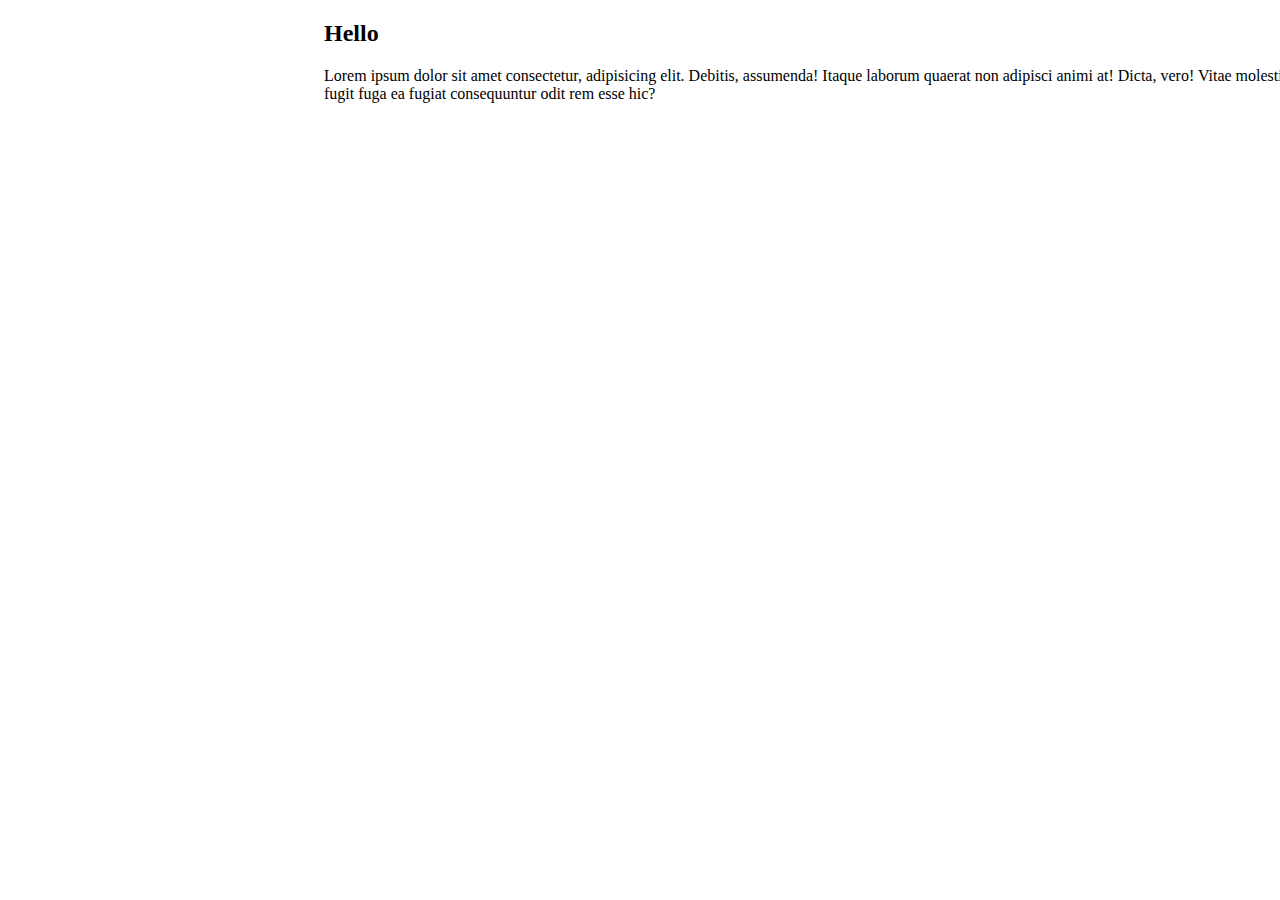
==== src/main/resources/templates/index.html @ 9a4eb256 "upload" ====
<!DOCTYPE html>
<html xmlns:th="http://www.thymeleaf.org"  >
<head>
	<meta http-equiv="Content-Type" content="text/html; charset=utf-8"/>
	<title>Testing Tools</title>
	<link rel="stylesheet" href="https://cdn.jsdelivr.net/npm/bootstrap@5.2.3/dist/css/bootstrap.min.css" integrity="sha384-rbsA2VBKQhggwzxH7pPCaAqO46MgnOM80zW1RWuH61DGLwZJEdK2Kadq2F9CUG65" crossorigin="anonymous">
	<link rel="stylesheet" th:href="@{/css/styles.css}">
</head>
<body class="flex-column text-bg-dark"> 
	<div th:insert="fragments/leftList :: leftList" class="leftlist"></div>
	<main style="margin-left: 25%; width: 1000px;">
		<h2 class="py-4 text-center">Hello</h2>
		<div class="p-5 shadow rounded-2 row m-5 g-2">
			<p>Lorem ipsum dolor sit amet consectetur, adipisicing elit. Debitis, assumenda! Itaque laborum quaerat non adipisci animi at! Dicta, vero! Vitae molestiae fugit fuga ea fugiat consequuntur odit rem esse hic?</p>
		</div>
	</main>
</body>
<footer th:insert="fragments/footer :: footer" class="customfooter" ></footer>
</html>
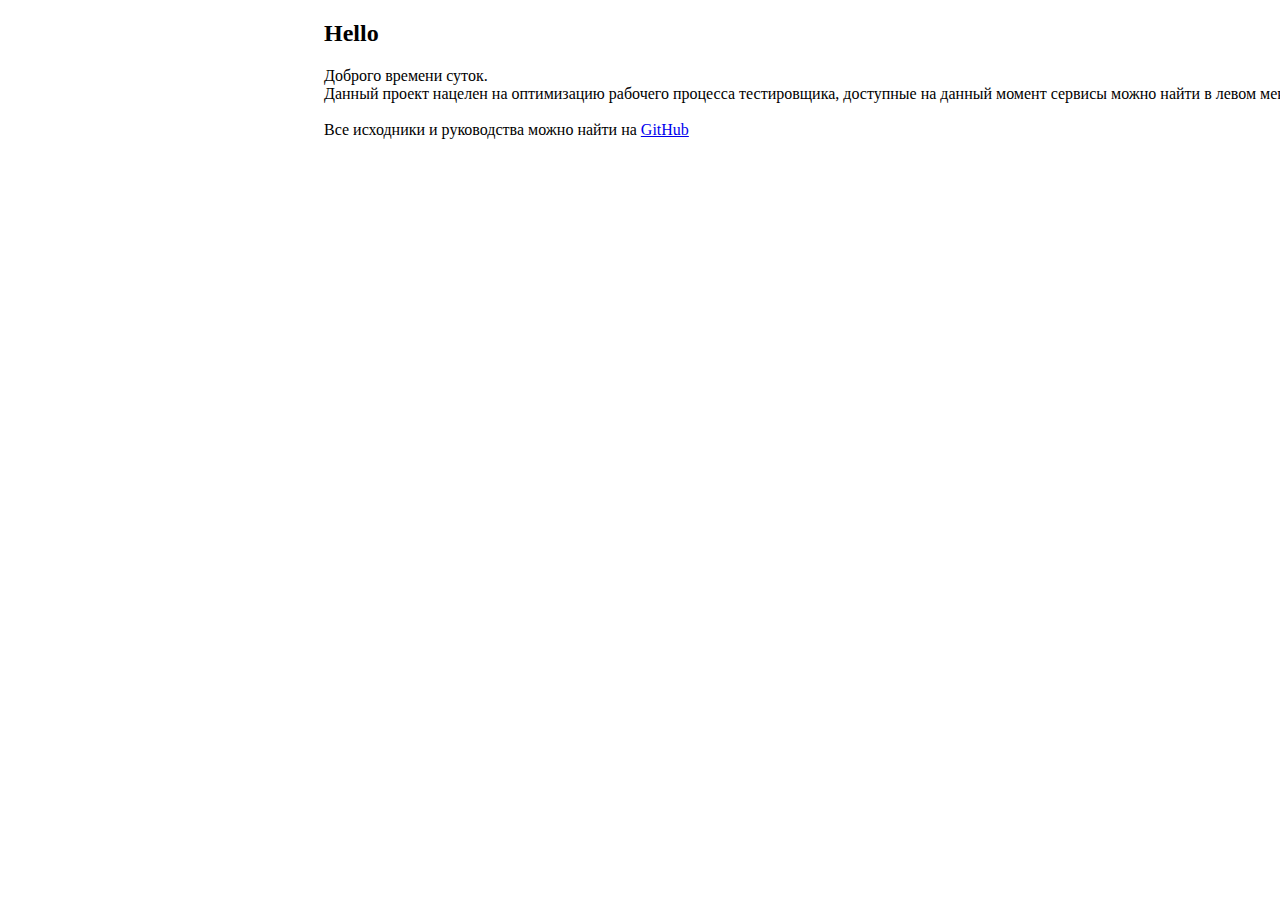
==== commit 87c0a267: "templates update" ====
--- a/src/main/resources/templates/index.html
+++ b/src/main/resources/templates/index.html
@@ -11,7 +11,10 @@
 	<main style="margin-left: 25%; width: 1000px;">
 		<h2 class="py-4 text-center">Hello</h2>
 		<div class="p-5 shadow rounded-2 row m-5 g-2">
-			<p>Lorem ipsum dolor sit amet consectetur, adipisicing elit. Debitis, assumenda! Itaque laborum quaerat non adipisci animi at! Dicta, vero! Vitae molestiae fugit fuga ea fugiat consequuntur odit rem esse hic?</p>
+			<p> Доброго времени суток.<br>
+				Данный проект нацелен на оптимизацию рабочего процесса тестировщика, доступные на данный момент сервисы можно найти в левом меню.
+				<br><br>
+				Все исходники и руководства можно найти на  <a href="https://github.com/Bayard1213/TestingTools">GitHub</a></p>
 		</div>
 	</main>
 </body>
